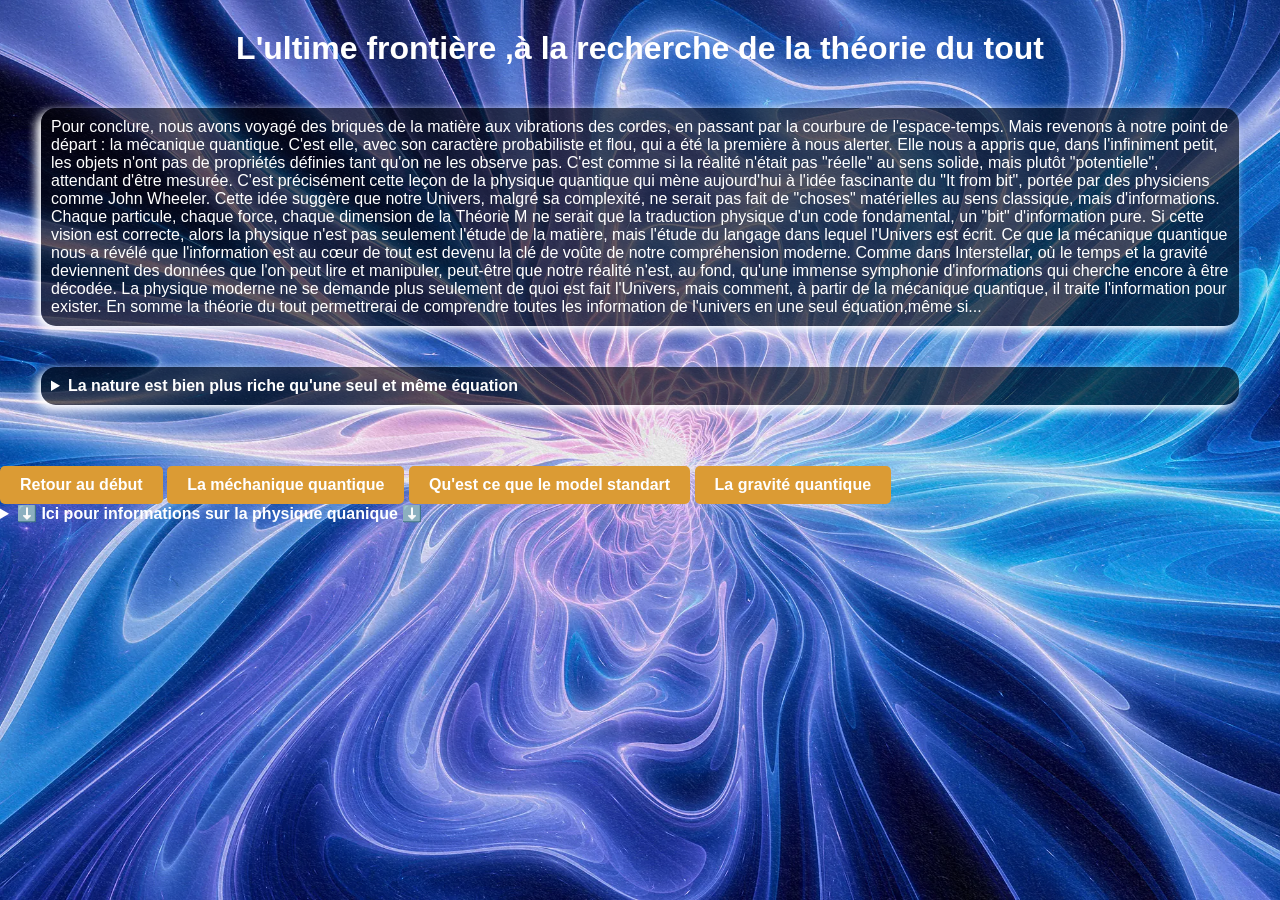
==== conclusion.html @ 3241eb06 "fin du site" ====
<!DOCTYPE html>
<html>
<head>
    <meta charset='utf-8'>
    <meta http-equiv='X-UA-Compatible' content='IE=edge'>
    <title>LE MONDE QUANIQUE</title>
    <meta name='viewport' content='width=device-width, initial-scale=1'>
    <link rel='stylesheet' type='text/css' media='screen' href='main.css'>
	<script src="index.js"></script>
    <meta name="viewport" content="width=device-width, initial-scale=1.0">
</head>
<body id="index">
<h1>L'ultime frontière ,à la recherche de la théorie du tout</h1>
<p class="box-shadow">Pour conclure, nous avons voyagé des briques de la matière aux vibrations des cordes, en passant par la courbure de l'espace-temps. Mais revenons à notre point de départ : la mécanique quantique. C'est elle, avec son caractère probabiliste et flou, qui a été la première à nous alerter. Elle nous a appris que, dans l'infiniment petit, les objets n'ont pas de propriétés définies tant qu'on ne les observe pas. C'est comme si la réalité n'était pas "réelle" au sens solide, mais plutôt "potentielle", attendant d'être mesurée.

    C'est précisément cette leçon de la physique quantique qui mène aujourd'hui à l'idée fascinante du "It from bit", portée par des physiciens comme John Wheeler. Cette idée suggère que notre Univers, malgré sa complexité, ne serait pas fait de "choses" matérielles au sens classique, mais d'informations. Chaque particule, chaque force, chaque dimension de la Théorie M ne serait que la traduction physique d'un code fondamental, un "bit" d'information pure.
    
    Si cette vision est correcte, alors la physique n'est pas seulement l'étude de la matière, mais l'étude du langage dans lequel l'Univers est écrit. Ce que la mécanique quantique nous a révélé que l'information est au cœur de tout est devenu la clé de voûte de notre compréhension moderne. Comme dans Interstellar, où le temps et la gravité deviennent des données que l'on peut lire et manipuler, peut-être que notre réalité n'est, au fond, qu'une immense symphonie d'informations qui cherche encore à être décodée.
    
    La physique moderne ne se demande plus seulement de quoi est fait l'Univers, mais comment, à partir de la mécanique quantique, il traite l'information pour exister. En somme la théorie du tout permettrerai de comprendre toutes les information de l'univers en une seul équation,même si...
</p>
<details>
    <summary class="box-shadow">La nature est bien plus riche qu'une seul et même équation</summary>
    <p class="box-shadow">
        Une équation unique, même parfaite, ne serait que le "code source" de base — un peu comme les lois de la physique permettent la chimie, qui permet la biologie, qui permet la vie. Mais entre ces lois fondamentales et la complexité de ce que nous voyons aujourd'hui (les étoiles, les planètes, le vivant), il y a ce qu'on appelle des propriétés émergentes.

C'est là que l'analogie de la voiture prend tout son sens : même si toutes les voitures partagent les mêmes lois de la thermodynamique et de la mécanique pour fonctionner, il existe des milliers de modèles différents. De la même manière, une "Théorie du Tout" ne supprimerait pas la diversité de l'Univers, elle en expliquerait simplement les fondations communes.

En fin de compte, comme le suggère l'approche "It from bit", nous cherchons peut-être moins à "enfermer" l'Univers dans une équation qu'à comprendre le langage logique et informationnel sur lequel repose toute cette diversité. La physique ne cherche pas à réduire la voiture à son moteur, mais à comprendre pourquoi et comment elle est capable de rouler.
        <p>

</details>
<a href="index.html" class="bouton-lien">Retour au début</a>
<a href="quiz.html" class="bouton-lien">La méchanique quantique</a>
<a href="model standart.html" class="bouton-lien">Qu'est ce que le model standart </a>
<a href="la gravitation quantique.html" class="bouton-lien">La gravité quantique</a>
<details
    <center><summary> ⬇️ Ici pour informations sur la physique quanique ⬇️ </summary></center>
    <center><a href="https://www.youtube.com/watch?v=cJjmx3MEB3U" class="boutonlienyoutube"><img src="Youtube_logo.png" alt="">La quantique change-t-elle notre réalité ?</a></center>
    <center><a href="https://www.youtube.com/watch?v=WsPM-vdXmbY" class="boutonlienyoutube"><img src="Youtube_logo.png" alt="">La théorie Quantique des Champs</a></center>
    <center><a href="https://www.youtube.com/watch?v=5R6k2mEacZo" class="boutonlienyoutube"><img src="Youtube_logo.png" alt="">L'intrication quantique</a></center>
    <center><a href="https://www.youtube.com/watch?v=sWjvbR8OkuU" class="boutonlienyoutube"><img src="Youtube_logo.png" alt="">Pourquoi la théorie de Planck change TOUT en physique quantique ?</a></center>
    <center><a href="https://www.youtube.com/watch?v=kfywigl6rnU" class="boutonlienyoutube"><img src="Youtube_logo.png" alt="">La quantique à quatre mains</a></center>
    <center><a href="https://www.youtube.com/watch?v=3MJJvXGuDag" class="boutonlienyoutube"><img src="Youtube_logo.png" alt="">La gravité quantique à boucles</a></center>
    <center><a href="https://www.youtube.com/watch?v=HHX0dj6Cr7E" class="boutonlienyoutube"><img src="Youtube_logo.png" alt="">L'étrange monde de l'infiniment petit… (documentaire)</a></center>
    <center><a href="https://www.youtube.com/watch?v=8WeT7PbW3S8" class="boutonlienyoutube"><img src="Youtube_logo.png" alt="">
        La Physique Quantique en images | Conférence grand public</a></center>
    <center>><p class="box-shadow">
        Livre que je conseille(QR CODE A SCANNER)⬇️ 
    </p></center>
    <center><img src="qrcode_364521871_d20cde409b6036678ec82926d139f0d1.png" class="qrcode" alt="Illustration">
    <center><img src="qrcode_364524682_8054d7aa750d732fdab9356cb9d900fe (1).png" class="qrcode" alt="Illustration">
    <center><img src="les trous noirs avec interstellar.png" class="qrcode" alt="Illustration">
    <center><img src="par delà le visible.png" class="qrcode" alt="Illustration">
    <center><img src="poussière d'étoile.png" class="qrcode" alt="Illustration">
        <center><p class="box-shadow">
            La physique quantique selon Wikipédia (QR CODE A SCANNER)⬇️
    <center><img src="Capture d’écran 2026-06-18 à 10.50.38.png" class="qrcode" alt="Illustration">
</details>
</body>
---- main.css ----
/* ==========================================
   1. STYLES COMMUNS (S'appliquent aux deux pages)
   ========================================== */
   body {
    background-color: black;
    background-repeat: no-repeat;
    background-size: cover;
    color: white;
    font-family: "Arial", sans-serif;
    padding: 0;
    margin: 0;
    width: 100%;
    height: 100%;
}

h1 {
    color: rgb(255, 255, 255);
    text-align: center; /* Centre le texte proprement en CSS */
    margin-bottom: 30px;
    margin-top: 0;
    padding-top: 30px;
    font-family: Impact, Haettenschweiler, 'Arial Narrow Bold', sans-serif;
}

p, a {
    font-family: "Arial", sans-serif;
}


/* ==========================================
   2. GESTION DES IMAGES DE FOND (Via les ID)
   ========================================== */

/* Fond pour la page d'accueil */
#index {
    background-image: url("quantum.webp");
    background-size: cover;
    background-position: center;
    background-repeat: no-repeat;
    
    /* 🚀 LA COMMANDE MAGIQUE ICI : */
    background-attachment: fixed; /* Le fond reste bloqué, mais le texte peut défiler ! */
    
    /* On supprime position: fixed, width, height, et z-index qui bloquaient le body */
}


/* Fond pour la page du quiz */
#quiz {
    background-image: url("neon-waves-glow.png"); 
    background-size: cover;
    background-position: center;
    background-repeat: no-repeat;
    
    /* 🚀 LA COMMANDE MAGIQUE ICI : */
    background-attachment: fixed; /* Le fond reste bloqué, mais le texte peut défiler ! */
    
    /* On supprime position: fixed, width, height, et z-index qui bloquaient le body */
}

#modelstandart {
    background-image: url("Abstract-Dark-Matter-Mystery-Astrophysics.jpg");
    background-size: cover;
    width: 100vw;
    height: 100vh;
    position: fixed;
    z-index: -1;
}
#lagravitationquantique {
    background-image: url("Quantum-gravity.jpg");
    background-size: cover;
    background-position: center;
    background-repeat: no-repeat;
    
    /* 🚀 LA COMMANDE MAGIQUE ICI : */
    background-attachment: fixed; /* Le fond reste bloqué, mais le texte peut défiler ! */
    
    /* On supprime position: fixed, width, height, et z-index qui bloquaient le body */
}
/* ==========================================
   3. ÉLÉMENTS SPÉCIFIQUES (Surlignage & Bouton)
   ========================================== */

/* Style du texte surligné (<mark>) */
mark {
    background-color: #db8234; /* Ta couleur orange/corail */
    color: white;
    border-radius: 10px;       /* Angles arrondis */
    padding: 2px 8px;          /* Donne de l'air au texte */
}

/* Transformation du lien en un bouton moderne */
.bouton-lien {
    display: inline-block;
    margin-top: 20px;
    padding: 10px 20px;
    background-color: #db9b34;  /* Bleu électrique */
    color: white;
    text-decoration: none;      /* Enlève le soulignement des liens */
    border-radius: 5px;         /* Angles arrondis pour le bouton */
    font-weight: bold;
    transition: background-color 0.2s ease; /* Effet fluide au survol */
}

/* Effet visuel quand la souris passe sur le bouton */
.bouton-lien:hover {
    background-color: #2980b9;  /* Bleu un peu plus sombre */
}


/* Style de base de la boîte de texte (fermée) */
details .details-content {
    max-height: 0;        /* Hauteur à zéro pour la cacher */
    overflow: hidden;     /* Empêche le texte de dépasser pendant l'animation */
    opacity: 0;           /* Totalement invisible au départ */
    transition: max-height 1s ease-out, opacity 1s ease; /* Vitesse de l'effet */
}

/* Style automatique quand l'utilisateur clique et ouvre la balise [open] */
details[open] .details-content {
    max-height: 200px;    /* Ajuste cette valeur si ton texte est très long */
    opacity: 1;           /* Devient complètement visible */
    padding-top: 10px;
    transition: max-height 1s ease-in, opacity 1s ease; /* Vitesse de l'effet */    /* Petit espace optionnel entre le titre et le texte */
}

/* Optionnel : Un petit effet de style sur le titre cliquable */
summary {
    cursor: pointer;      /* Transforme le curseur en main au survol */
    font-weight: bold;
    outline: none;
}

.box-shadow{
    background-color: rgba(4, 4, 4, 0.6);
    border-radius: 15px;
    padding: 10px;
    margin: 41px;
    box-shadow: -4px 4px 10px 1px;
}

#schrodiCat{
    cursor:pointer;
}

#schrodiCat {
    color: gray; /* Couleur grise pour le mystère */
    font-style: italic;
}

/* État 0 : Le chat est vivant (Vert) */
#schrodiCat[data-value="0"] {
    color: #2ecc71;
    font-style: normal;
}

/* État 1 : Le chat est mort (Rouge) */
#schrodiCat[data-value="1"] {
    color: #e74c3c;
    font-style: normal;
}

.ml-2 {
    margin-left: 41px;;
}

  
.BackGroundWhite{

    .image-centree 
        display: block;       /* 1. Transforme l'image en bloc (prend toute la largeur disponible) */
        margin-left: auto;    /* 2. Calcule automatiquement la marge à gauche */
        margin-right: auto;   /* 3. Calcule automatiquement la marge à droite */
        background-color: rgb(255, 255, 255);
        width:500px;
        border-radius: 15px;
        display: flex;
        justify-content: center; /* Centre horizontalement */
        align-items: center;     /* Optionnel : Centre aussi verticalement si la boîte a une hauteur */
}

.boutonlienyoutube{
    display: flex;
    align-items: center;
    width:200px;
    margin-top: 20px;
    padding: 10px 20px;
    background-color: rgb(0, 0, 0);  /* Bleu électrique */
    color: white;
    text-decoration: none;      /* Enlève le soulignement des liens */
    border-radius: 20px;         /* Angles arrondis pour le bouton */
    font-weight: bold;
    transition: background-color 0.2s ease; /* Effet fluide au survol */
}
.boutonlienyoutube > img{
    height:30px;
    margin-right: 5px;
} 
.qrcode{
    background-image: url("Capture d’écran 2026-06-18 à 10.50.38.png");
     width: 150px; /* Force l'image à faire 200 pixels de large */
     display: block;       /* Force l'image à se comporter comme un bloc */
    margin-left: auto;    /* Centre à gauche */
    margin-right: auto;   /* Centre à droite */
    
    margin-top: 40px;
    
}
.reset{
    background-image: url("repeat-sign-reload-icon-refresh-260nw-2130838613.webp");
}
/* --- STYLE NORMAL (PC portable et fixe) --- */
.body {
    font-size: 18px;
}

/* --- STYLE POUR SMARTPHONES (Écrans de moins de 768px de large) --- */
@media (max-width: 768px) {
    body {
        font-size: 16px; /* On baisse un peu la taille du texte sur téléphone */
    }
    
    h1 {
        font-size: 1.8rem; /* On rétrécit le gros titre pour qu'il tienne sur une ligne */
    }
    
    .qr-code {
        width: 60%; /* Le QR code prendra un peu plus de place sur un petit écran */
    }
}
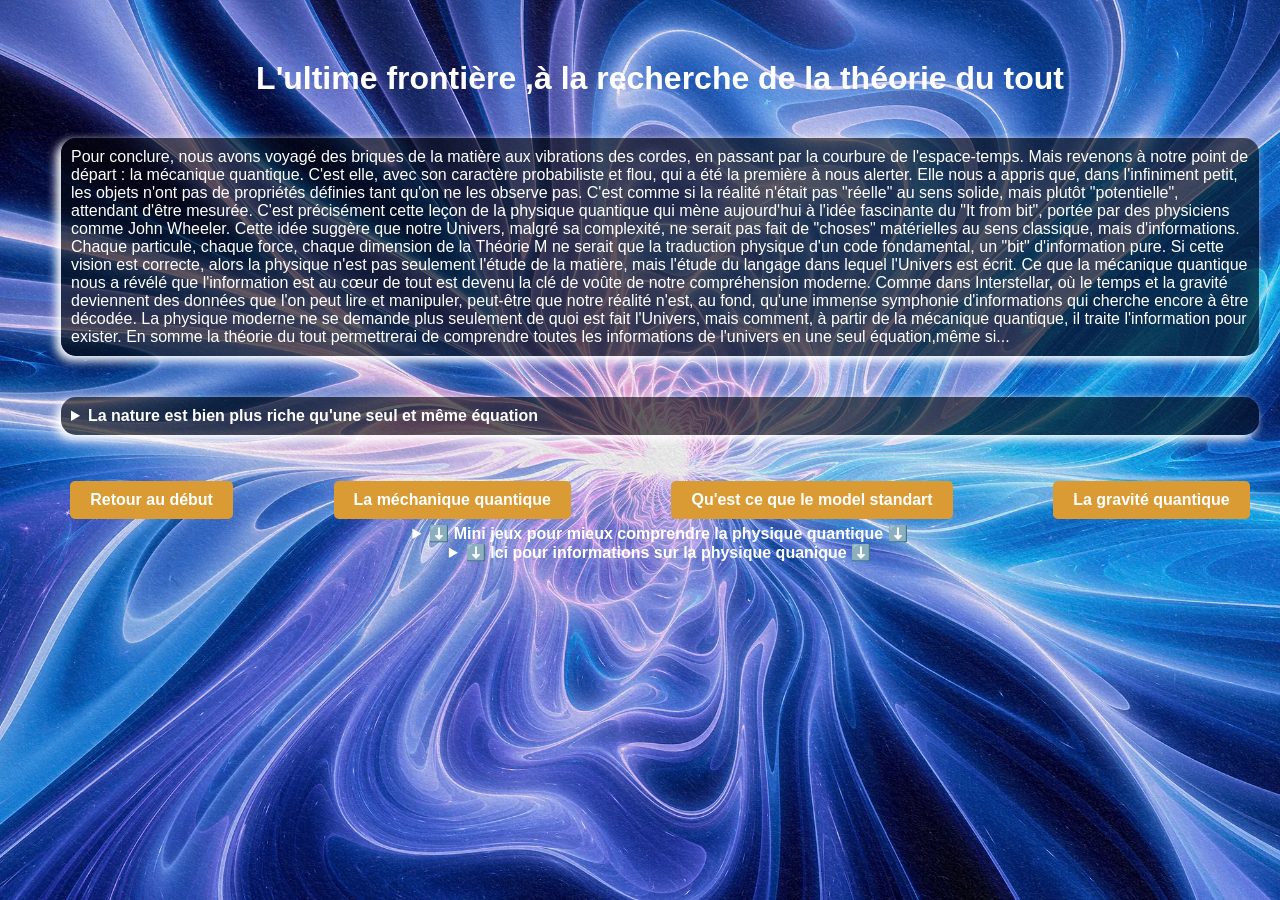
==== commit e9ad252c: "ajout de fin de stage" ====
--- a/conclusion.html
+++ b/conclusion.html
@@ -17,12 +17,12 @@
     
     Si cette vision est correcte, alors la physique n'est pas seulement l'étude de la matière, mais l'étude du langage dans lequel l'Univers est écrit. Ce que la mécanique quantique nous a révélé que l'information est au cœur de tout est devenu la clé de voûte de notre compréhension moderne. Comme dans Interstellar, où le temps et la gravité deviennent des données que l'on peut lire et manipuler, peut-être que notre réalité n'est, au fond, qu'une immense symphonie d'informations qui cherche encore à être décodée.
     
-    La physique moderne ne se demande plus seulement de quoi est fait l'Univers, mais comment, à partir de la mécanique quantique, il traite l'information pour exister. En somme la théorie du tout permettrerai de comprendre toutes les information de l'univers en une seul équation,même si...
+    La physique moderne ne se demande plus seulement de quoi est fait l'Univers, mais comment, à partir de la mécanique quantique, il traite l'information pour exister. En somme la théorie du tout permettrerai de comprendre toutes les informations de l'univers en une seul équation,même si...
 </p>
 <details>
     <summary class="box-shadow">La nature est bien plus riche qu'une seul et même équation</summary>
     <p class="box-shadow">
-        Une équation unique, même parfaite, ne serait que le "code source" de base — un peu comme les lois de la physique permettent la chimie, qui permet la biologie, qui permet la vie. Mais entre ces lois fondamentales et la complexité de ce que nous voyons aujourd'hui (les étoiles, les planètes, le vivant), il y a ce qu'on appelle des propriétés émergentes.
+        Une équation unique, même parfaite, ne serait que le "code source" de base un peu comme les lois de la physique permettent la chimie, qui permet la biologie, qui permet la vie. Mais entre ces lois fondamentales et la complexité de ce que nous voyons aujourd'hui (les étoiles, les planètes, le vivant), il y a ce qu'on appelle des propriétés émergentes.
 
 C'est là que l'analogie de la voiture prend tout son sens : même si toutes les voitures partagent les mêmes lois de la thermodynamique et de la mécanique pour fonctionner, il existe des milliers de modèles différents. De la même manière, une "Théorie du Tout" ne supprimerait pas la diversité de l'Univers, elle en expliquerait simplement les fondations communes.
 
@@ -30,12 +30,24 @@
         <p>
 
 </details>
+<div class="lien-bouton">
 <a href="index.html" class="bouton-lien">Retour au début</a>
 <a href="quiz.html" class="bouton-lien">La méchanique quantique</a>
 <a href="model standart.html" class="bouton-lien">Qu'est ce que le model standart </a>
 <a href="la gravitation quantique.html" class="bouton-lien">La gravité quantique</a>
-<details
-    <center><summary> ⬇️ Ici pour informations sur la physique quanique ⬇️ </summary></center>
+
+</div>
+<center>
+<details>
+    <summary> ⬇️ Mini jeux pour mieux comprendre la physique quantique ⬇️ </summary>
+    <center><a href="mini-jeu.html" class="bouton-lien">Tunnel quanique</a></center>
+    <center><a href="chasseur-de-photon.html" class="bouton-lien">chasseur de photon</a></center>
+    <center><a href="intrication.html" class="bouton-lien">intrication</a></center>
+
+
+</details>
+<details>
+    <summary> ⬇️ Ici pour informations sur la physique quanique ⬇️ </summary>
     <center><a href="https://www.youtube.com/watch?v=cJjmx3MEB3U" class="boutonlienyoutube"><img src="Youtube_logo.png" alt="">La quantique change-t-elle notre réalité ?</a></center>
     <center><a href="https://www.youtube.com/watch?v=WsPM-vdXmbY" class="boutonlienyoutube"><img src="Youtube_logo.png" alt="">La théorie Quantique des Champs</a></center>
     <center><a href="https://www.youtube.com/watch?v=5R6k2mEacZo" class="boutonlienyoutube"><img src="Youtube_logo.png" alt="">L'intrication quantique</a></center>
@@ -55,7 +67,8 @@
     <center><img src="poussière d'étoile.png" class="qrcode" alt="Illustration">
         <center><p class="box-shadow">
             La physique quantique selon Wikipédia (QR CODE A SCANNER)⬇️
-    <center><img src="Capture d’écran 2026-06-18 à 10.50.38.png" class="qrcode" alt="Illustration">
+    <center><img src="physique quantique selon wikipédia.png" class="qrcode" alt="Illustration">
 </details>
+</center>
 </body>
 
--- a/main.css
+++ b/main.css
@@ -7,10 +7,20 @@
     background-size: cover;
     color: white;
     font-family: "Arial", sans-serif;
-    padding: 0;
+    padding: 30px 20px;
     margin: 0;
     width: 100%;
     height: 100%;
+}
+
+.lien-bouton{
+    display:flex;
+    justify-content: space-around;
+    flex-wrap: wrap;
+}
+
+.lien-bouton > a {
+margin: 5px;
 }
 
 h1 {
@@ -48,6 +58,7 @@
 /* Fond pour la page du quiz */
 #quiz {
     background-image: url("neon-waves-glow.png"); 
+    background-position: center;
     background-size: cover;
     background-position: center;
     background-repeat: no-repeat;
@@ -60,6 +71,7 @@
 
 #modelstandart {
     background-image: url("Abstract-Dark-Matter-Mystery-Astrophysics.jpg");
+    background-position: center;
     background-size: cover;
     width: 100vw;
     height: 100vh;
@@ -68,6 +80,7 @@
 }
 #lagravitationquantique {
     background-image: url("Quantum-gravity.jpg");
+    background-position: center;
     background-size: cover;
     background-position: center;
     background-repeat: no-repeat;
@@ -166,8 +179,6 @@
 
   
 .BackGroundWhite{
-
-    .image-centree 
         display: block;       /* 1. Transforme l'image en bloc (prend toute la largeur disponible) */
         margin-left: auto;    /* 2. Calcule automatiquement la marge à gauche */
         margin-right: auto;   /* 3. Calcule automatiquement la marge à droite */
@@ -227,4 +238,77 @@
     .qr-code {
         width: 60%; /* Le QR code prendra un peu plus de place sur un petit écran */
     }
+    .BackGroundWhite{
+        max-width:300px;
+    }
+
+    #modelstandart {
+        background-image: url("quantum.webp");
+        background-position: center;
+    }
+
+    
+}
+#resetBtn {
+    background-color: #ff3366;
+    color: #fff;
+    border: 1px solid #ff5588;
+    padding: 8px 16px;
+    font-size: 1rem;
+    font-weight: bold;
+    border-radius: 6px;
+    cursor: pointer;
+    box-shadow: 0 0 10px rgba(255, 51, 102, 0.4);
+    transition: all 0.2s ease;
+    display: none; /* Caché au début */
+}
+#resetBtn:hover {
+    background-color: #ff5588;
+    box-shadow: 0 0 15px rgba(255, 51, 102, 0.8);
+    transform: scale(1.05);
+}
+/* Rend le Canvas fluide sur tous les écrans */
+canvas {
+    max-width: 100%;
+    height: auto;
+}
+
+/* Cache les contrôles mobiles par défaut sur PC */
+#mobile-controls {
+    display: none;
+    margin-top: 15px;
+    flex-direction: column;
+    align-items: center;
+    gap: 5px;
+}
+
+.row {
+    display: flex;
+    gap: 5px;
+}
+
+#mobile-controls button {
+    width: 60px;
+    height: 60px;
+    font-size: 1.5rem;
+    font-weight: bold;
+    background-color: #222547;
+    color: white;
+    border: 2px solid #ff007f; /* Ajuste la couleur selon le jeu */
+    border-radius: 10px;
+    user-select: none; /* Évite de sélectionner le texte en restant appuyé */
+}
+
+/* Active les boutons uniquement sur les écrans de tablettes/smartphones */
+@media (max-width: 768px) {
+    #mobile-controls {
+        display: flex;
+    }
+}
+.logo-psi {
+    font-size: 2.2rem; /* Plus grand que le reste du texte */
+    font-weight: bold;
+    color: #38bdf8; /* Couleur cyan */
+    text-shadow: 0 0 15px rgba(56, 189, 248, 0.8), 0 0 30px rgba(56, 189, 248, 0.4); /* Double lueur néon */
+    margin-right: 5px;
 }
